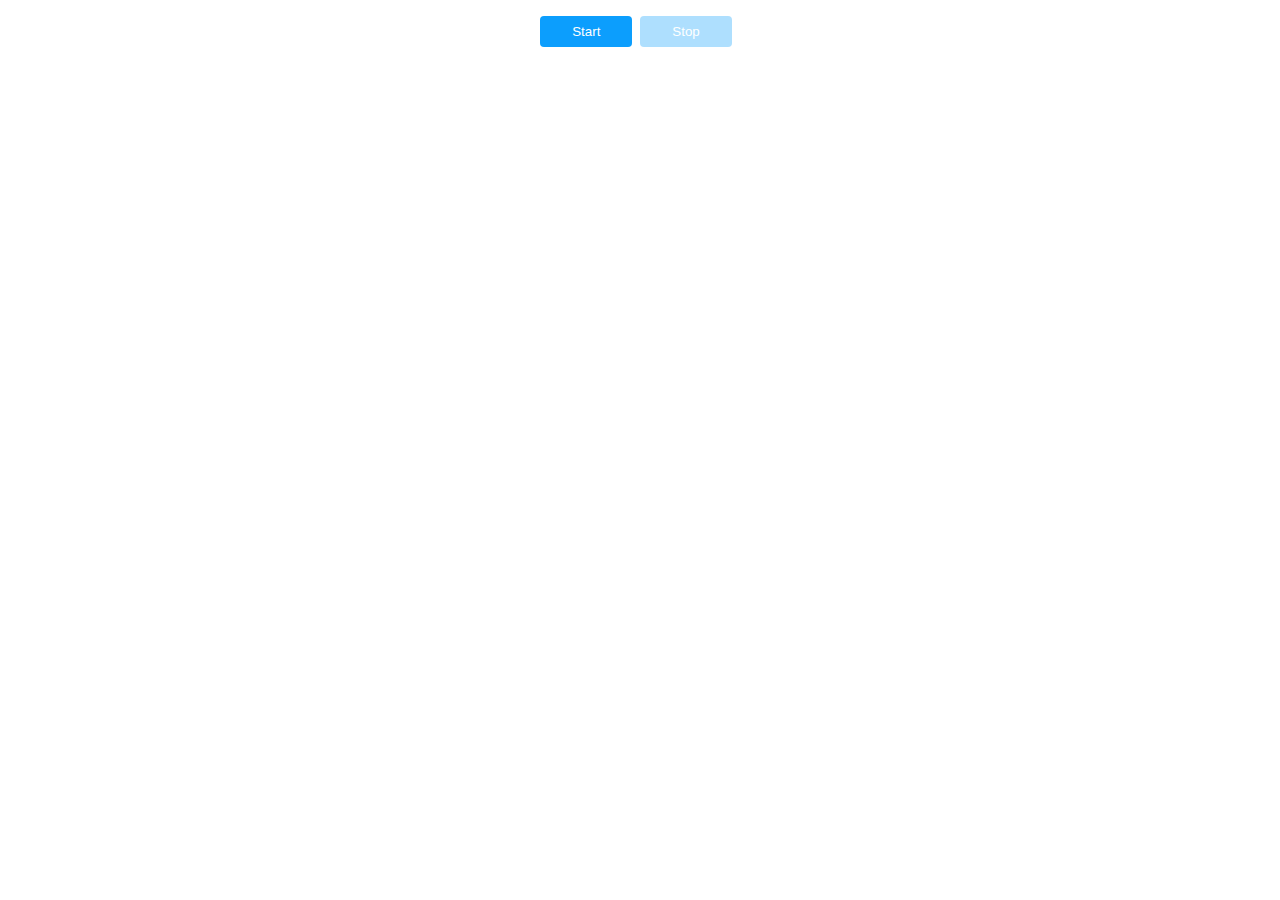
==== audience.html @ 181255e4 "Add files via upload" ====
<!DOCTYPE html>
<html lang="en">

<head>
    <meta charset="UTF-8">
    <title>Multi Channel Demo</title>
    <link rel="stylesheet" href="./styles/style.css">
</head>

<body>
    
    <p id='error'></p>
    <div style="display:flex">
        <div style="display: none;">
    <button id="start1">Start</button>
    <button id="stop1" disabled>Stop</button>
        </div>
        <div class="full">
            
            <div class="btn-container">
                <button id="start2">Start</button>
                <button id="stop2" disabled>Stop</button>
            </div>
        </div>
    </div>
    <div id="remote-container-main">
            <div id="remote-container2"></div>
    </div>
    <script src="https://download.agora.io/sdk/release/AgoraRTC_N-4.3.0.js"></script>
    <script src="scripts/script.js"></script>
</body>

</html>
---- styles/style.css ----
* {
    font-family: sans-serif;
}
h1, h4, p {
    text-align: center;
}
.full {
    flex:1
}
button {
    padding: 8px 32px;
    background-color: #0c9efd;
    color: #fff;
    border-width: 0;
    margin: 0 8px 0 0;
    border-radius: 4px;
}
button:disabled {
    background-color: #0c9efd55;
}
input {
    border-width: 0px;
    border-bottom: black 1px solid;
    padding: 4px 8px;
}
input:focus {
    outline: 0px;
    border-bottom: #0c9efd 2px solid;
}
#remote-container1 video {
    height: auto;
    position: relative !important;
}
#remote-container2 video {
    height: auto;
    position: relative !important;
}
#me {
    position: relative;
    width: 50%;
    margin: 0 auto;
    display: block;
}
#me video {
    position: relative !important;
}
#remote-container-main {
    display: flex;
}
#remote-container1 {
    flex: 1;
    display: flex;
}
#remote-container2 {
    flex: 1;
    display: flex;
}
#error {
    color: red;
}
.btn-container {
    display: flex;
    flex-direction: row;
    width: max-content;
    margin: 0 auto
}
small {
    font-size: 18px;
    font-weight: 400;
}
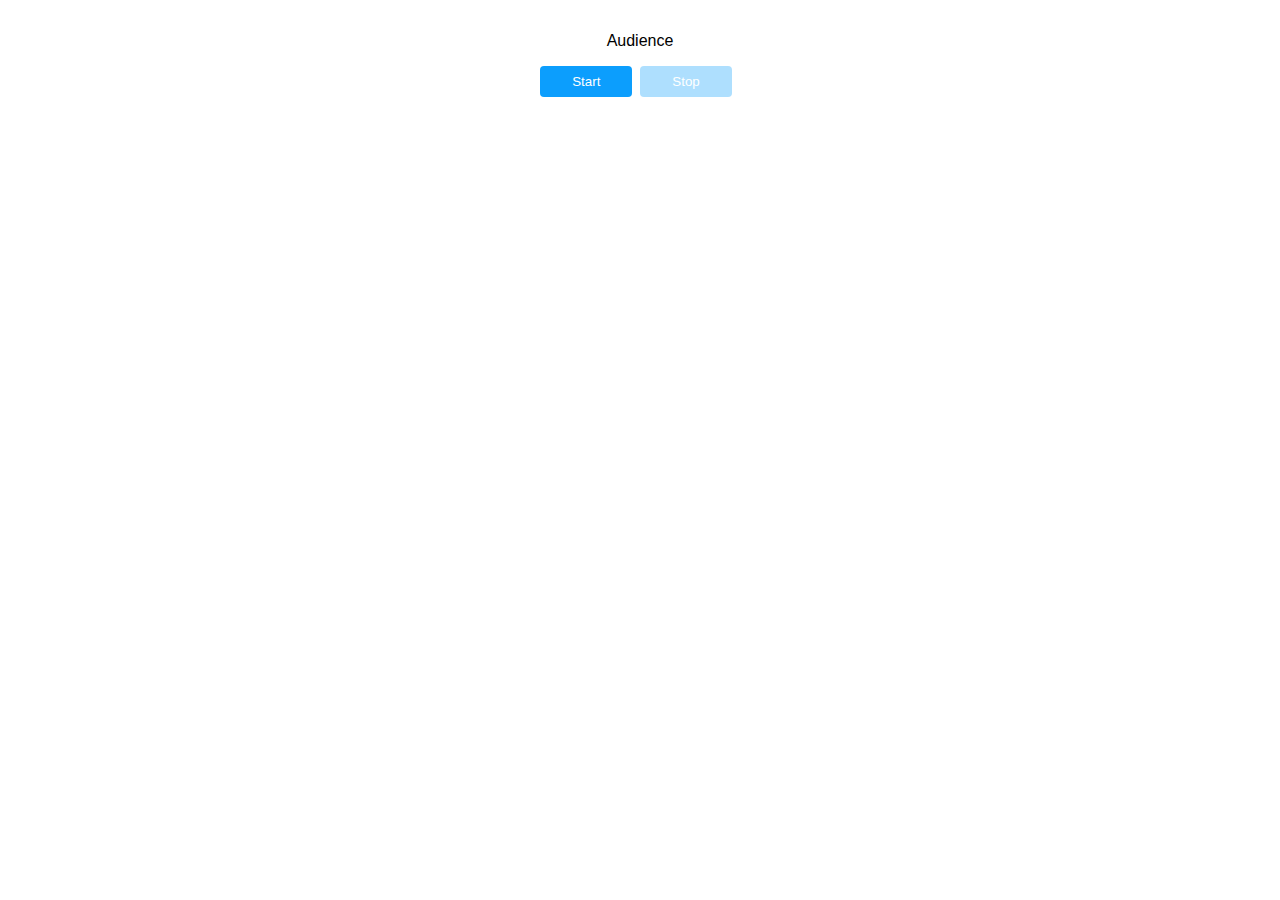
==== commit 0cb3e5f9: "Add files via upload" ====
--- a/audience.html
+++ b/audience.html
@@ -16,8 +16,11 @@
     <button id="stop1" disabled>Stop</button>
         </div>
         <div class="full">
+            <p>Audience</p>
+            <p id="a_channel"></p>
             
             <div class="btn-container">
+                
                 <button id="start2">Start</button>
                 <button id="stop2" disabled>Stop</button>
             </div>
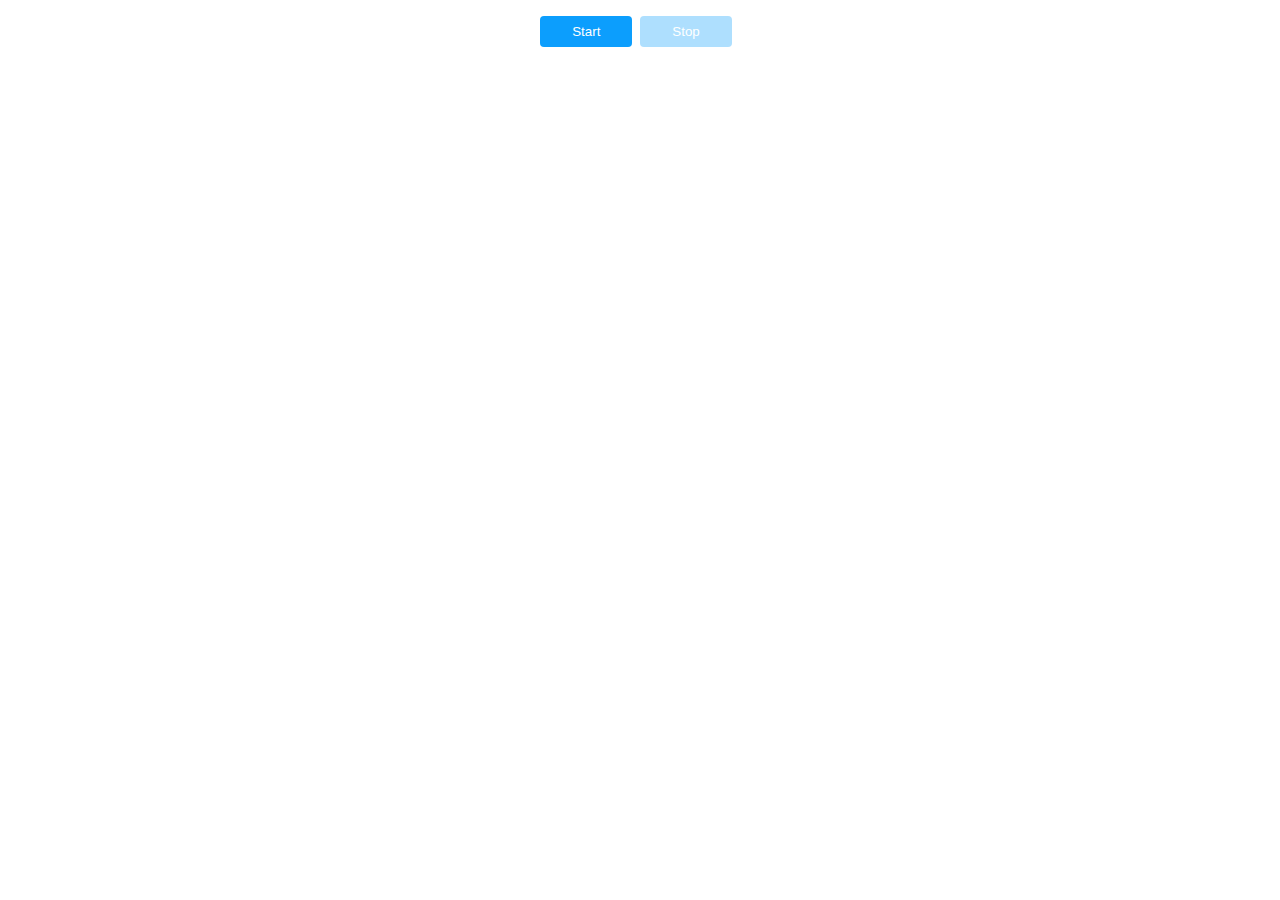
==== commit e426d382: "Add files via upload" ====
--- a/audience.html
+++ b/audience.html
@@ -7,7 +7,7 @@
     <link rel="stylesheet" href="./styles/style.css">
 </head>
 
-<body>
+<body onload="audience()">
     
     <p id='error'></p>
     <div style="display:flex">
@@ -16,8 +16,8 @@
     <button id="stop1" disabled>Stop</button>
         </div>
         <div class="full">
-            <p>Audience</p>
-            <p id="a_channel"></p>
+            <!-- <p>Audience</p>
+            <p id="a_channel"></p> -->
             
             <div class="btn-container">
                 
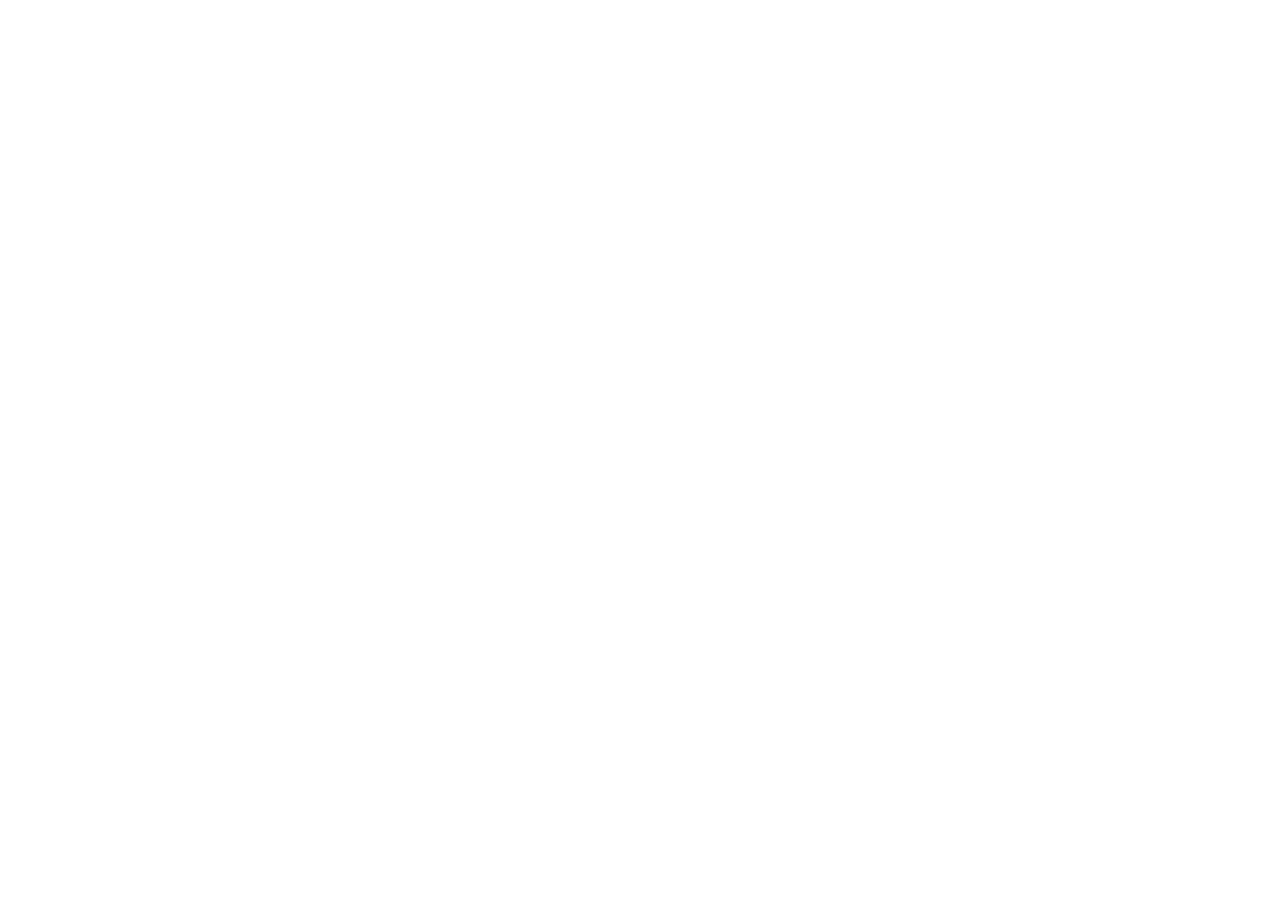
==== commit 98190690: "Add files via upload" ====
--- a/audience.html
+++ b/audience.html
@@ -19,7 +19,7 @@
             <!-- <p>Audience</p>
             <p id="a_channel"></p> -->
             
-            <div class="btn-container">
+            <div class="btn-container" style="display: none;">
                 
                 <button id="start2">Start</button>
                 <button id="stop2" disabled>Stop</button>
